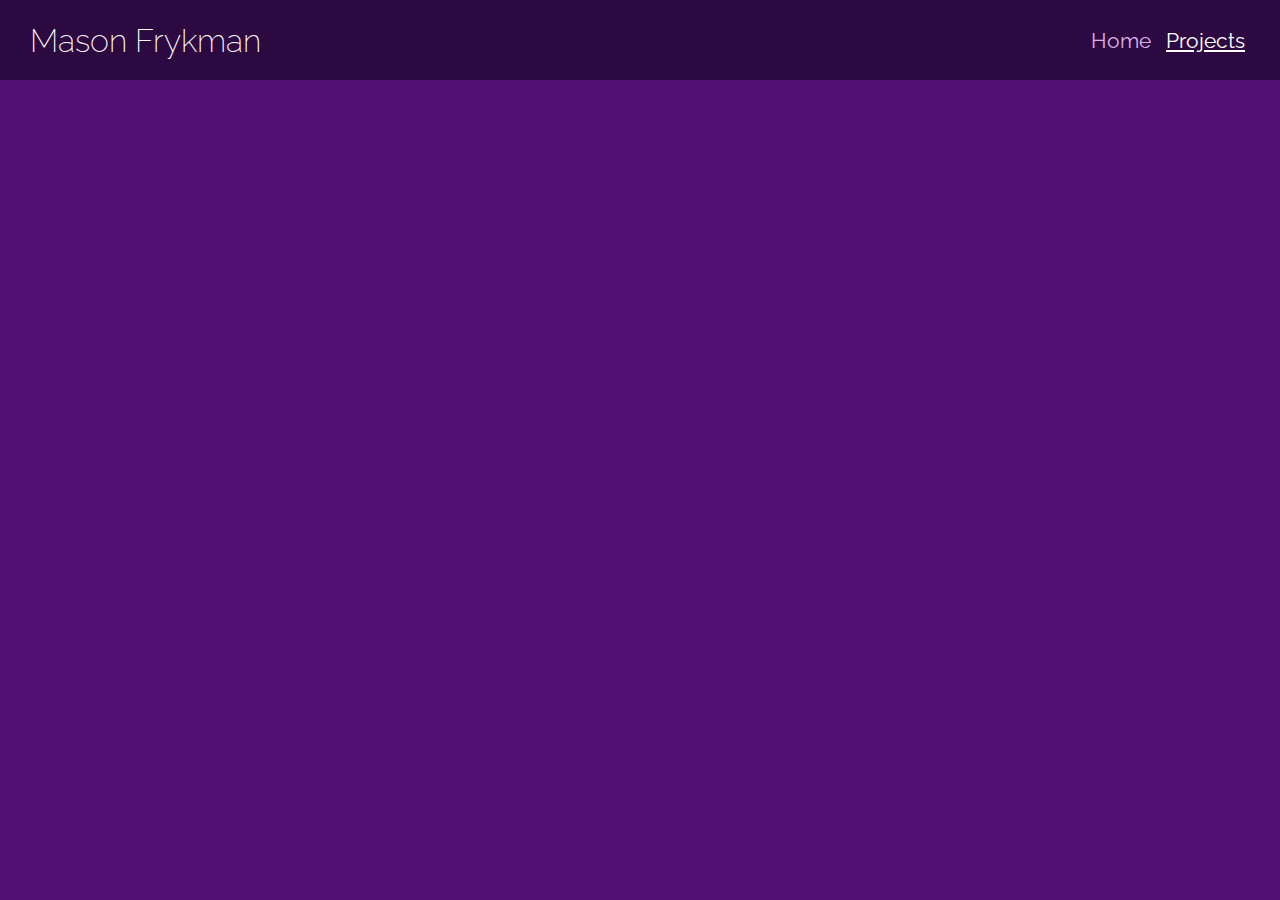
==== index.html @ 269ab6c3 "ykyk" ====
<!DOCTYPE html>
<html>
    <head>
        <title>Mason Frykman</title>
        <link href="css/style.css" rel="stylesheet" />
        <meta name="viewport" content="width=device-width, initial-scale=1" />
    </head>
    <body>
        <div id="navbar">
            <h1 id="navbar-name">Mason Frykman</h1>
            <div id="navbar-links">
                <a id="link-home" class="here">Home</a>
                <a id="link-projects" href="subpage/projects.html">Projects</a>
            </div>
        </div>
        <div id="dyn-page-container"></div>
    </body>
</html>
---- css/style.css ----
@import url('https://fonts.googleapis.com/css2?family=Raleway:ital,wght@0,100..900;1,100..900&display=swap');

#navbar {
    background-color: rgb(45, 9, 65);
    width: 100vw;
    height: 80px;
    padding-left: 0;
    padding-right: 0;
    
    align-items: center;
    display: flex;
    justify-content: space-between;
    margin: 0;
}

#navbar-name {
    font-family: Raleway, Helvetica, 'Helvetica Neue', Arial, sans-serif;
    padding-left: 30px;
    font-weight: 200;
}

#navbar-links {
    padding-right: 30px;
    font-family: Raleway, Helvetica, 'Helvetica Neue', Arial, sans-serif;
    font-size: 16pt;
}

#navbar-links a {
    color: white;
    margin: 5px;
}

#navbar-links .here {
    color: rgb(220, 177, 233)
}

#tlc {
    padding: 20px;
}

body {
    margin: 0;
    padding: 0;
    border: none;
    font-family: Helvetica, 'Helvetica Neue', Arial, sans-serif;
    background-color: rgb(79, 16, 113);
    color: white;
}

/*
Projects Page
*/

.project-tiling {
    display: flex;
}

.project-tiling .tile {
    height: 170px;
    width: 300px;
    padding: 15px;
    background-color: white;
    color: black;
    margin: 20px;
    border-radius: 10px;
    display: flex;
    flex-direction: column;
    justify-content: flex-start;
    align-items: flex-start;
    border: solid 1px gray;
    cursor: pointer;
}

.tile:link {
    text-decoration: none;
}
.tile:visited {
    text-decoration: none;
}
.tile:hover {
    text-decoration: none;
}
.tile:active {
    text-decoration: none;
}

.project-tiling .tile .ltr-flex {
    justify-content: last;
}

.project-tiling .tile .bottom {
    justify-self: end;
}

.tile h2 {
    margin-bottom: 5px;
}

.status.wip {
    background-color: green;
}

.status.abandoned-or-other {
    background-color: gray;
}

.status.fin {
    background-color: red;
}

.lang.dart {
    background-color: rgb(55, 184, 244)
}

.lang.html {
    background-color: orangered;
}

.ltr-flex {
    display: flex;
    flex-direction: row;
    margin: 0;
    margin-top: auto;
    padding: 0;
}

.ltr-flex p {
    margin: 0;
    color: white;
    padding: 5px;
}
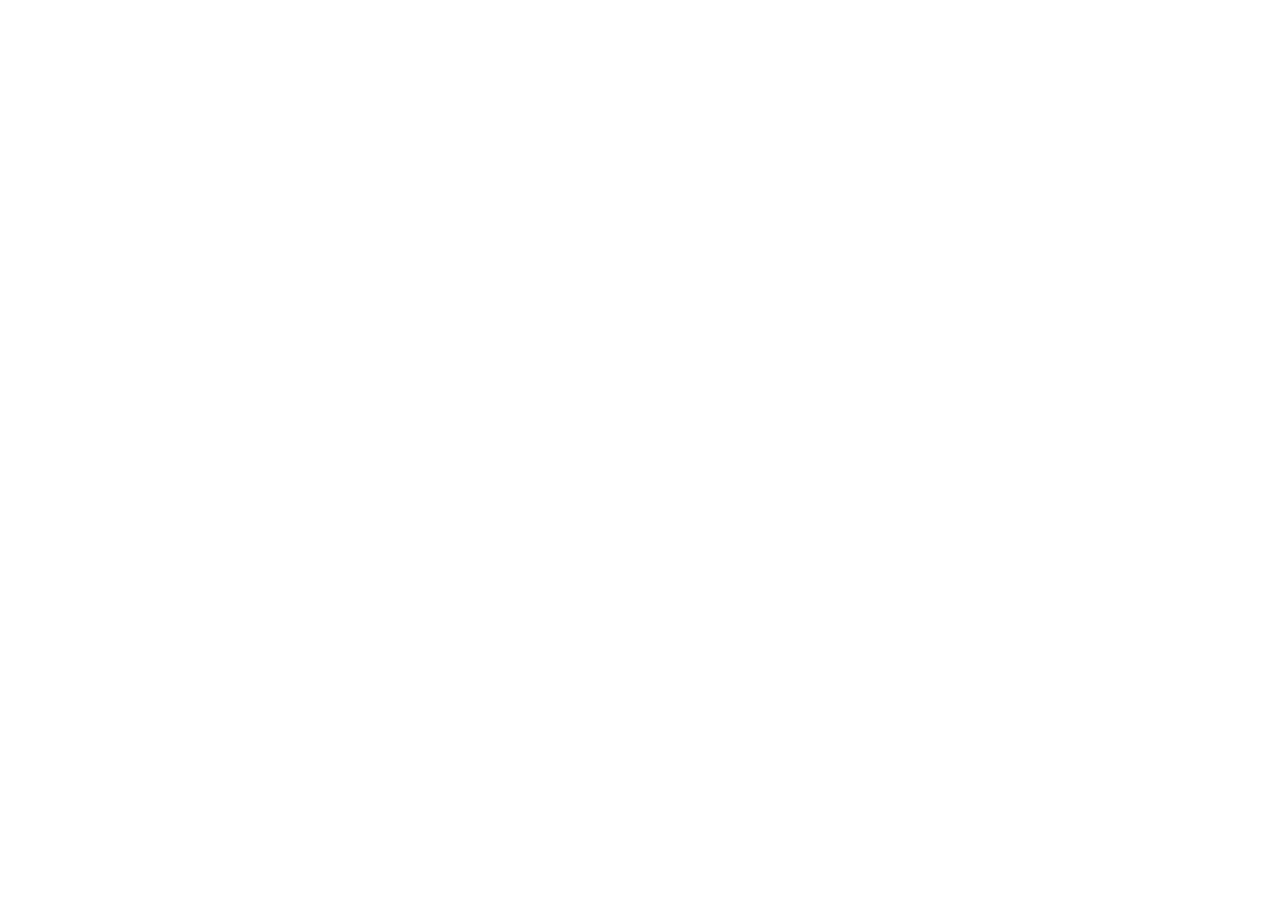
==== commit 8862ea78: "goodbye!!!" ====
--- a/index.html
+++ b/index.html
@@ -6,13 +6,6 @@
         <meta name="viewport" content="width=device-width, initial-scale=1" />
     </head>
     <body>
-        <div id="navbar">
-            <h1 id="navbar-name">Mason Frykman</h1>
-            <div id="navbar-links">
-                <a id="link-home" class="here">Home</a>
-                <a id="link-projects" href="subpage/projects.html">Projects</a>
-            </div>
-        </div>
-        <div id="dyn-page-container"></div>
+        
     </body>
 </html>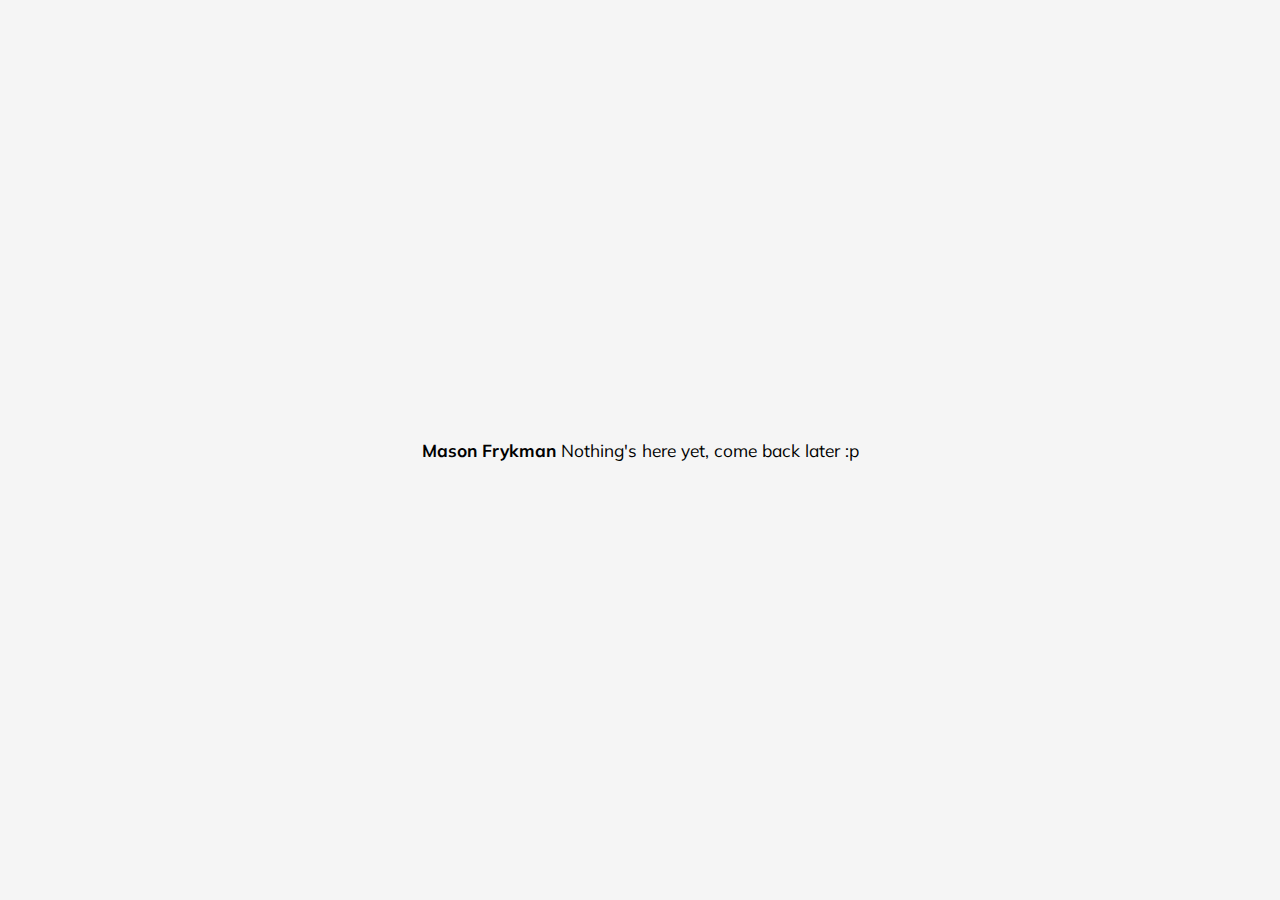
==== commit 0b9d0905: "Woohoo!" ====
--- a/index.html
+++ b/index.html
@@ -6,6 +6,10 @@
         <meta name="viewport" content="width=device-width, initial-scale=1" />
     </head>
     <body>
-        
+        <div class="flex center" style="height: 100%;">
+            <div class="flex ltr">
+                <span><b>Mason Frykman</b> Nothing's here yet, come back later :p</span>
+            </div>
+        </div>
     </body>
 </html>--- a/css/style.css
+++ b/css/style.css
@@ -0,0 +1,45 @@
+@font-face {
+    font-family: "Mulish";
+    src: url("/res/font/Mulish/Mulish-VariableFont_wght.ttf");
+}
+
+@font-face {
+    font-family: "Mulish";
+    font-style: italic;
+    src: url("/res/font/Mulish/Mulish-Italic-VariableFont_wght.ttf");
+}
+
+body {
+    font-family: "Mulish", "Helvetica", "Helvetica Neue", system-ui, -apple-system, BlinkMacSystemFont, sans-serif;
+    font-weight: 400;
+    margin: 0;
+    padding: 0;
+    height: 100%;
+    width: 100%;
+    position: absolute;
+    background-color: whitesmoke;
+}
+
+
+
+.flex {
+    display: flex;
+}
+
+.flex.ltr {
+    flex-direction: row;
+    justify-content: center;
+}
+
+.flex.center {
+    align-items: center;
+    justify-content: center;
+}
+
+span {
+    font-size: 13pt;
+}
+
+b {
+    font-weight: 700;
+}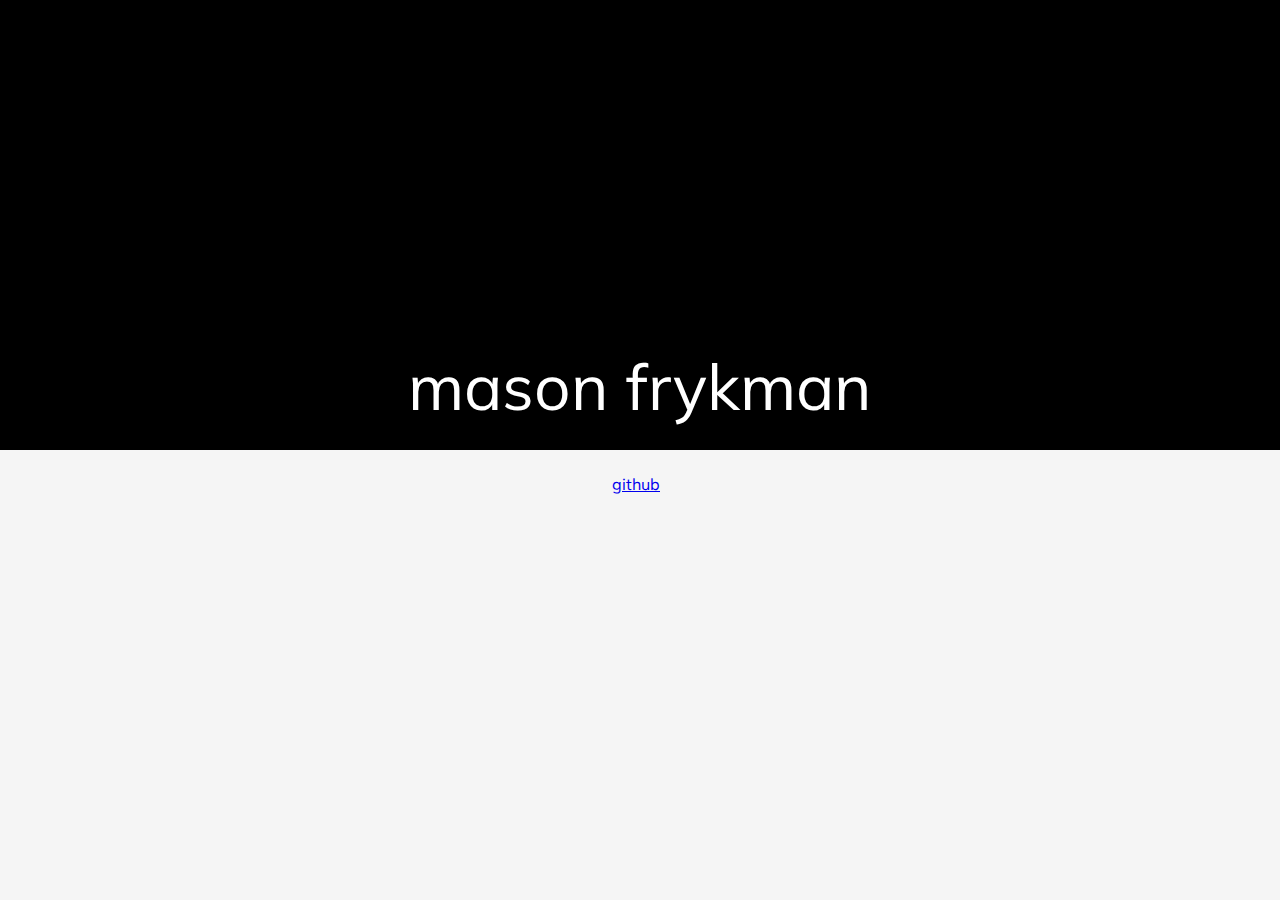
==== commit 42c6f6d3: "redesign again :p" ====
--- a/index.html
+++ b/index.html
@@ -6,9 +6,14 @@
         <meta name="viewport" content="width=device-width, initial-scale=1" />
     </head>
     <body>
-        <div class="flex center" style="height: 100%;">
+        <div class="flex bottom standard-padding" style="height: 50%; background-color: black; color: white;">
             <div class="flex ltr">
-                <span><b>Mason Frykman</b> Nothing's here yet, come back later :p</span>
+                <span style="font-size: 36pt; font-size: 5vw;">mason frykman</span>
+            </div>
+        </div>
+        <div class="flex top standard-padding">
+            <div class="flex ltr list">
+                <a href="https://github.com/masonfrykman">github</a>
             </div>
         </div>
     </body>
--- a/css/style.css
+++ b/css/style.css
@@ -10,7 +10,7 @@
 }
 
 body {
-    font-family: "Mulish", "Helvetica", "Helvetica Neue", system-ui, -apple-system, BlinkMacSystemFont, sans-serif;
+    font-family: "Mulish", "Helvetica", "Helvetica Neue", -apple-system, BlinkMacSystemFont, "Times New Roman", "Times", sans-serif;
     font-weight: 400;
     margin: 0;
     padding: 0;
@@ -26,14 +26,38 @@
     display: flex;
 }
 
+.standard-padding {
+    box-sizing: border-box;
+    padding: 18pt;
+}
+
 .flex.ltr {
     flex-direction: row;
     justify-content: center;
 }
 
+.flex.ltr.list * {
+    padding-right: 6pt;
+    flex-wrap: wrap;
+}
+
 .flex.center {
     align-items: center;
     justify-content: center;
+}
+
+.flex.bottom {
+    justify-content: center;
+    align-items: end;
+}
+
+.flex.top {
+    justify-content: center;
+    align-items: start;
+}
+
+.white {
+    color: white;
 }
 
 span {
